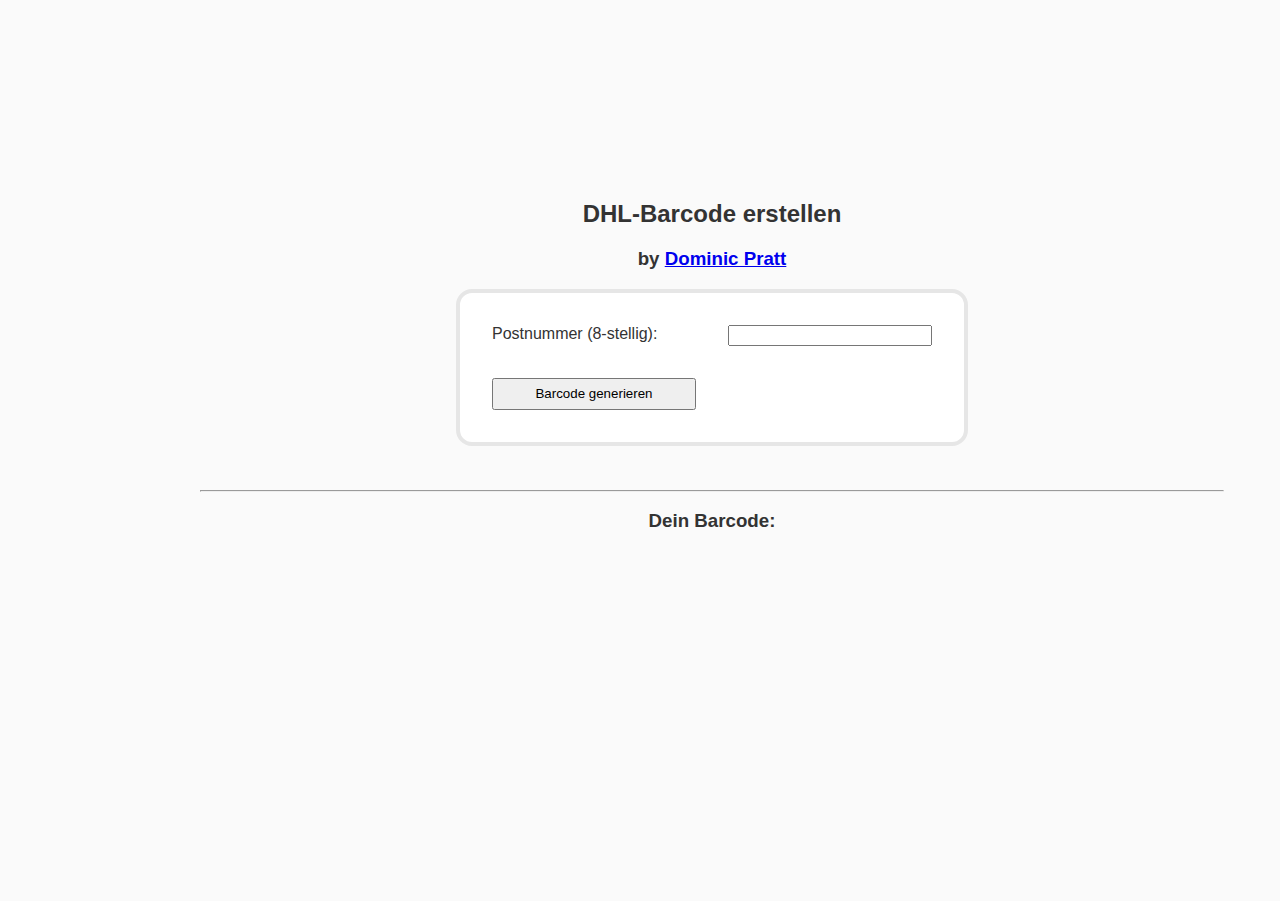
==== index.html @ 19e1e37c "polishing" ====
<HTML>
	<HEAD>
	<TITLE>DHL-Barcode berechnen</TITLE>
		<script src="JsBarcode.itf.min.js"></script>
		<script src="barcode-generator.js"></script>
		<link rel="stylesheet" href="style.css">
	</HEAD>

	<BODY>
		<h2 style="text-align: center;">DHL-Barcode erstellen</h2>
		<h3 style="text-align: center;">by <a href='https://pratt.de'>Dominic Pratt</a></h3>
		<P>
		<FORM NAME="formular">  
		Postnummer (8-stellig): 
		
		<INPUT TYPE="text" NAME="postnr" VALUE="" SIZE="8";>  
		
		<INPUT TYPE="button" VALUE="Barcode generieren" onClick="berechnen();">
		
		<P>
		
		</FORM> 
		<br />
		<br />
		
		<hr>
		
		<h3 style="text-align: center;">Dein Barcode:</h3>
		
		<div style="text-align:center;"><svg id="dhl-barcode"></svg></div>
		
		<P>
	</BODY>
</HTML>
---- style.css ----
body {
  margin: 200px;
  width: 80%;
  background-color: hsl(0, 0%, 98%);
  color: #333;
  font: 100% / normal sans-serif;
}

main {
  margin: 0 auto;
  padding: 4rem 0;
  width: 90%;
  max-width: 60rem;
}

form {
  margin: auto;
  width: 50%;
  box-sizing: border-box;
  padding: 2rem;
  border-radius: 1rem;
  background-color: hsl(0, 0%, 100%);
  border: 4px solid hsl(0, 0%, 90%);
  display: grid;
  grid-template-columns: 1fr 1fr;
  gap: 2rem;
}
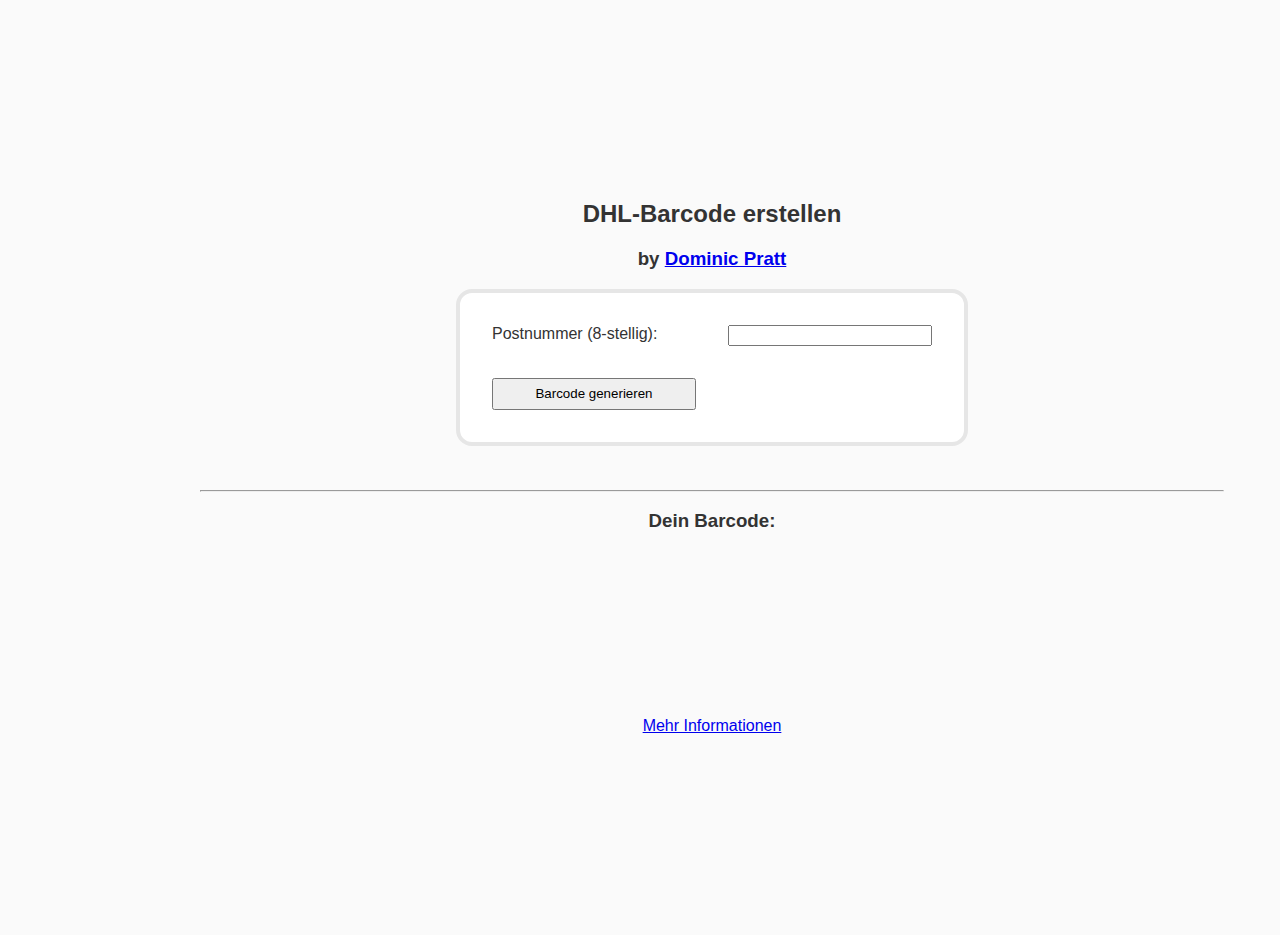
==== commit 1f2a591f: "added link to my homepage" ====
--- a/index.html
+++ b/index.html
@@ -3,7 +3,7 @@
 	<TITLE>DHL-Barcode berechnen</TITLE>
 		<script src="JsBarcode.itf.min.js"></script>
 		<script src="barcode-generator.js"></script>
-		<link rel="stylesheet" href="style.css">
+		<link rel="stylesheet" type="text/css" href="./style.css"/>
 	</HEAD>
 
 	<BODY>
@@ -30,5 +30,8 @@
 		<div style="text-align:center;"><svg id="dhl-barcode"></svg></div>
 		
 		<P>
+			
+		<a href="https://pratt.de/dhl-barcode-generator"><p style="text-align:center">Mehr Informationen</p></a>
+		
 	</BODY>
 </HTML>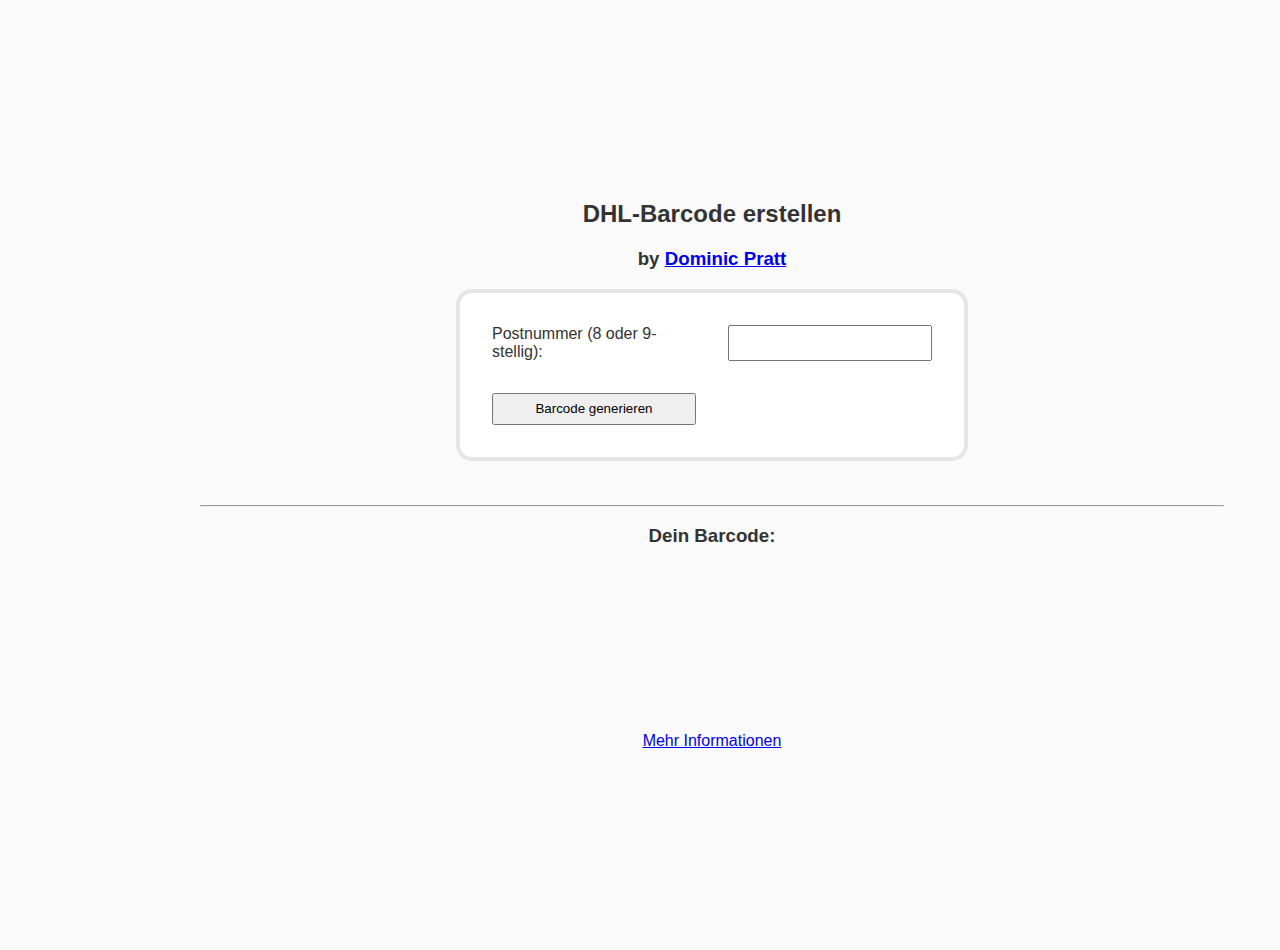
==== commit ef8f0df9: "Merge pull request #1 from aruhri/master" ====
--- a/index.html
+++ b/index.html
@@ -11,7 +11,7 @@
 		<h3 style="text-align: center;">by <a href='https://pratt.de'>Dominic Pratt</a></h3>
 		<P>
 		<FORM NAME="formular">  
-		Postnummer (8-stellig): 
+		Postnummer (8 oder 9-stellig): 
 		
 		<INPUT TYPE="text" NAME="postnr" VALUE="" SIZE="8";>  
 		
@@ -31,7 +31,7 @@
 		
 		<P>
 			
-		<a href="https://pratt.de/dhl-barcode-generator"><p style="text-align:center">Mehr Informationen</p></a>
+		<a href="https://pratt.de/generator-fuer-dhl-packstation-barcodes/"><p style="text-align:center">Mehr Informationen</p></a>
 		
 	</BODY>
-</HTML>+</HTML>
